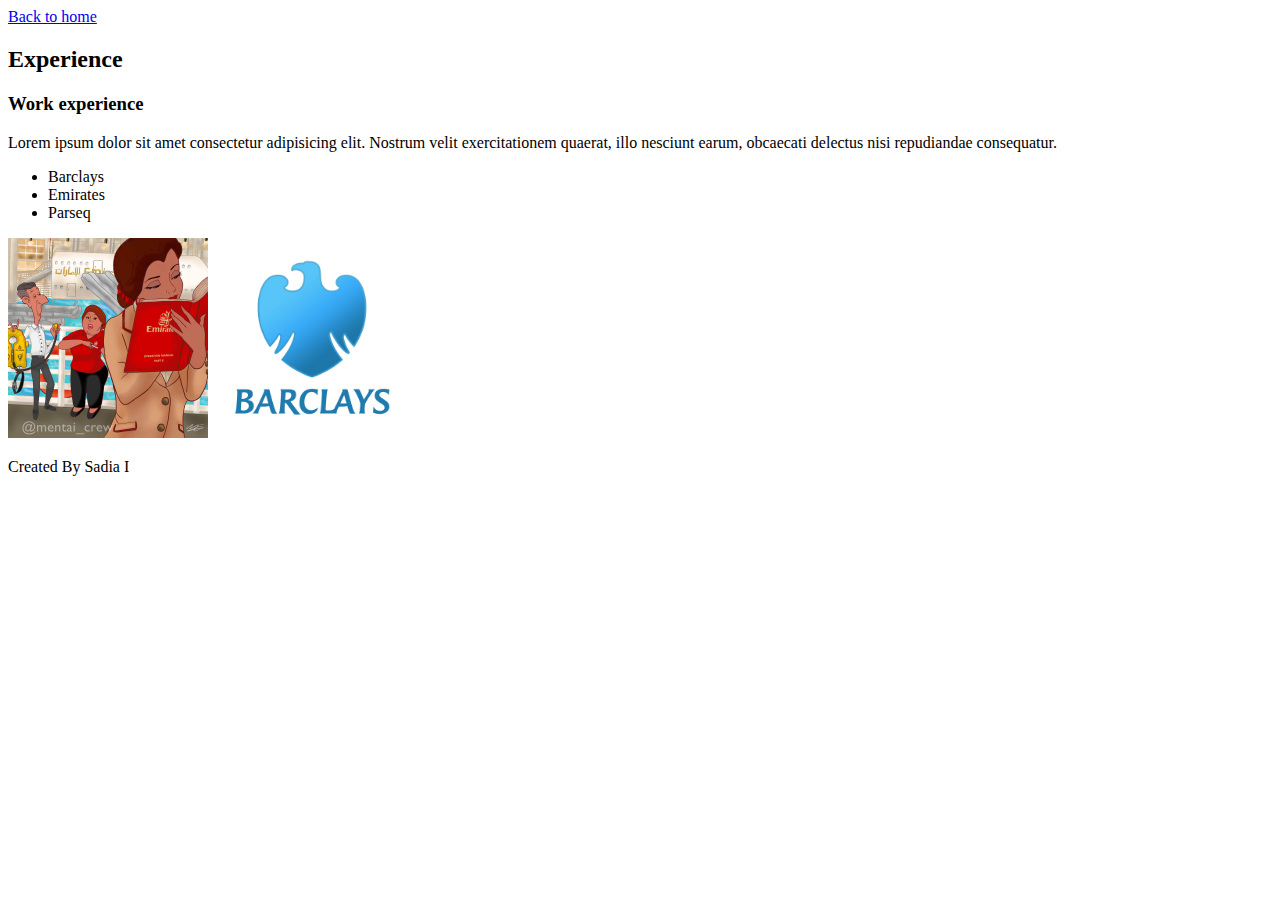
==== experience.html @ d1986200 "updates done by sadia" ====
<!DOCTYPE html>
<html lang="en">
  <head>
    <title>Experience</title>
  </head>
  <body>
    <main>
    <a href="index.html">Back to home</a>
      <aside aria-label="left content side bar">
        <h2>Experience</h2>
      </aside>
      <section aria-label="main content">
        <h3>Work experience</h3>
        <p>
            Lorem ipsum dolor sit amet consectetur adipisicing elit. Nostrum velit
            exercitationem quaerat, illo nesciunt earum, obcaecati delectus nisi
            repudiandae consequatur.
        </p>
        <ul>
            <li>Barclays</li>
            <li>Emirates</li>
            <li>Parseq</li>
          </ul> 
      </section>
      <aside aria-label="left content side bar">
        <img id="image3" src="pictures/emiratesani.jpg" alt="Cartoon picture of princess belle as a flight attendant reading a user manual" width="200" height="200" />
        <img id="image4" src="pictures/barclayslogo.png" alt="Logo of barclays bankg eagle in blue" width="200" height="200" />
    </aside>
    </main>
    <footer>
      <p>Created By Sadia I</p>
    </footer>
  </body>
</html>
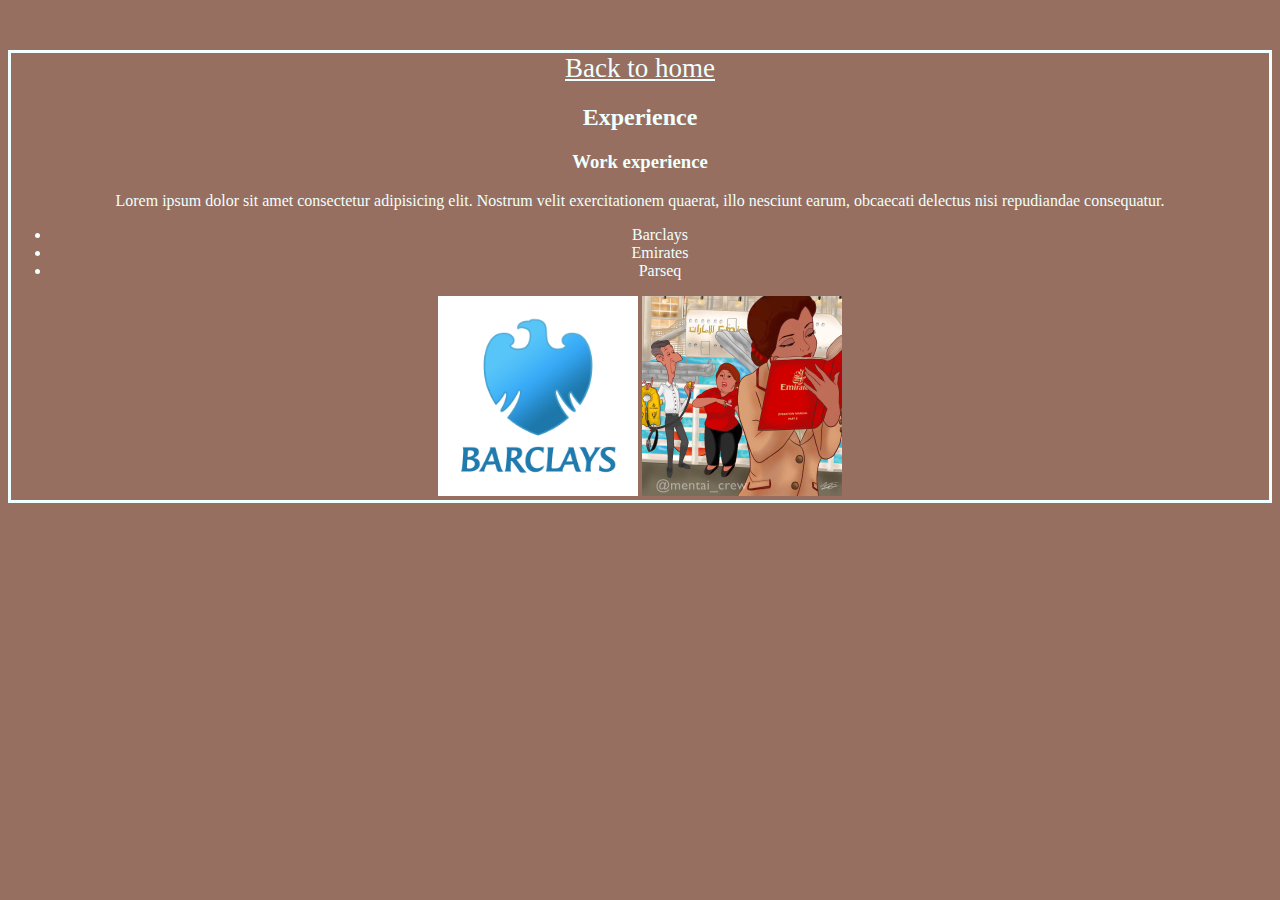
==== commit def1dacf: "updates done by me" ====
--- a/experience.html
+++ b/experience.html
@@ -1,34 +1,25 @@
 <!DOCTYPE html>
 <html lang="en">
   <head>
+    <a href="index.html">Back to home</a>
+    <link rel="stylesheet" href="style.css" />
     <title>Experience</title>
   </head>
-  <body>
+  <body id="experience1">
     <main>
-    <a href="index.html">Back to home</a>
-      <aside aria-label="left content side bar">
         <h2>Experience</h2>
-      </aside>
-      <section aria-label="main content">
         <h3>Work experience</h3>
-        <p>
-            Lorem ipsum dolor sit amet consectetur adipisicing elit. Nostrum velit
+        <p>Lorem ipsum dolor sit amet consectetur adipisicing elit. Nostrum velit
             exercitationem quaerat, illo nesciunt earum, obcaecati delectus nisi
-            repudiandae consequatur.
-        </p>
+            repudiandae consequatur.</p>
         <ul>
             <li>Barclays</li>
             <li>Emirates</li>
             <li>Parseq</li>
           </ul> 
       </section>
-      <aside aria-label="left content side bar">
-        <img id="image3" src="pictures/emiratesani.jpg" alt="Cartoon picture of princess belle as a flight attendant reading a user manual" width="200" height="200" />
-        <img id="image4" src="pictures/barclayslogo.png" alt="Logo of barclays bankg eagle in blue" width="200" height="200" />
-    </aside>
+      <img id="image4" src="pictures/barclayslogo.png" alt="Logo of barclays bankg eagle in blue" width="200" height="200" />
+      <img id="image3" src="pictures/emiratesani.jpg" alt="Cartoon picture of princess belle as a flight attendant reading a user manual" width="200" height="200" />
     </main>
-    <footer>
-      <p>Created By Sadia I</p>
-    </footer>
   </body>
 </html>--- a/style.css
+++ b/style.css
@@ -0,0 +1,49 @@
+* {
+    font-family: papyrus;
+}
+header ul,
+h1 {
+    display: flex;
+    flex-direction: row;
+    justify-content: space-evenly;
+}
+body {
+    color: azure;
+    background-color:rgb(150, 111, 96);
+    text-align: center;
+    margin-top: 30px;
+}
+a {
+    color: azure;
+    font-size: 27px;
+}
+#paraint {
+    display: flex;
+    flex-direction: center;
+}
+#prof1 {
+    float: left;
+    width: 50%;
+    scroll-margin-right: 70px;
+    padding-right: 15px;
+}
+main content {
+    font-size: 50px;
+}
+#experience1 {
+    border: solid azure;
+    margin-top: 50px;
+}
+#image1 {
+    margin-top: 50px;
+    box-shadow: 5px 5px 9px rgb(178, 71, 41);
+    display: flex;
+    align-items: flex-start;
+}
+footer {
+    position: fixed; 
+    bottom: 0;
+    left: 0;
+    right: 0;
+    height: 50px;
+}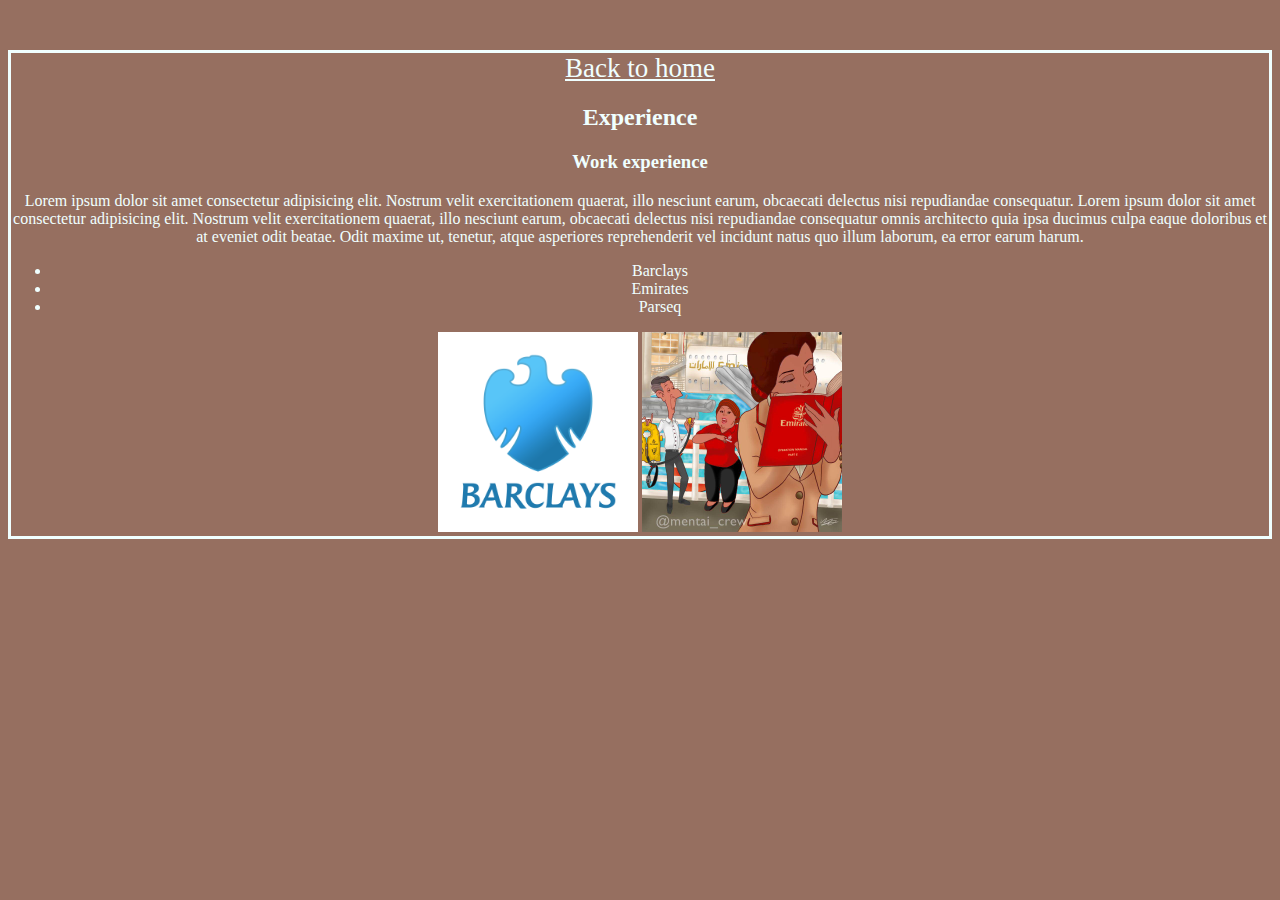
==== commit d5b1a8aa: "updates second last" ====
--- a/experience.html
+++ b/experience.html
@@ -11,7 +11,12 @@
         <h3>Work experience</h3>
         <p>Lorem ipsum dolor sit amet consectetur adipisicing elit. Nostrum velit
             exercitationem quaerat, illo nesciunt earum, obcaecati delectus nisi
-            repudiandae consequatur.</p>
+            repudiandae consequatur. Lorem ipsum dolor sit amet consectetur adipisicing elit. Nostrum velit
+            exercitationem quaerat, illo nesciunt earum, obcaecati delectus nisi
+            repudiandae consequatur omnis architecto quia ipsa ducimus culpa eaque
+            doloribus et at eveniet odit beatae. Odit maxime ut, tenetur, atque
+            asperiores reprehenderit vel incidunt natus quo illum laborum, ea error
+            earum harum.</p>
         <ul>
             <li>Barclays</li>
             <li>Emirates</li>
--- a/style.css
+++ b/style.css
@@ -17,9 +17,9 @@
     color: azure;
     font-size: 27px;
 }
-#paraint {
+#para {
     display: flex;
-    flex-direction: center;
+    text-overflow: clip;
 }
 #prof1 {
     float: left;
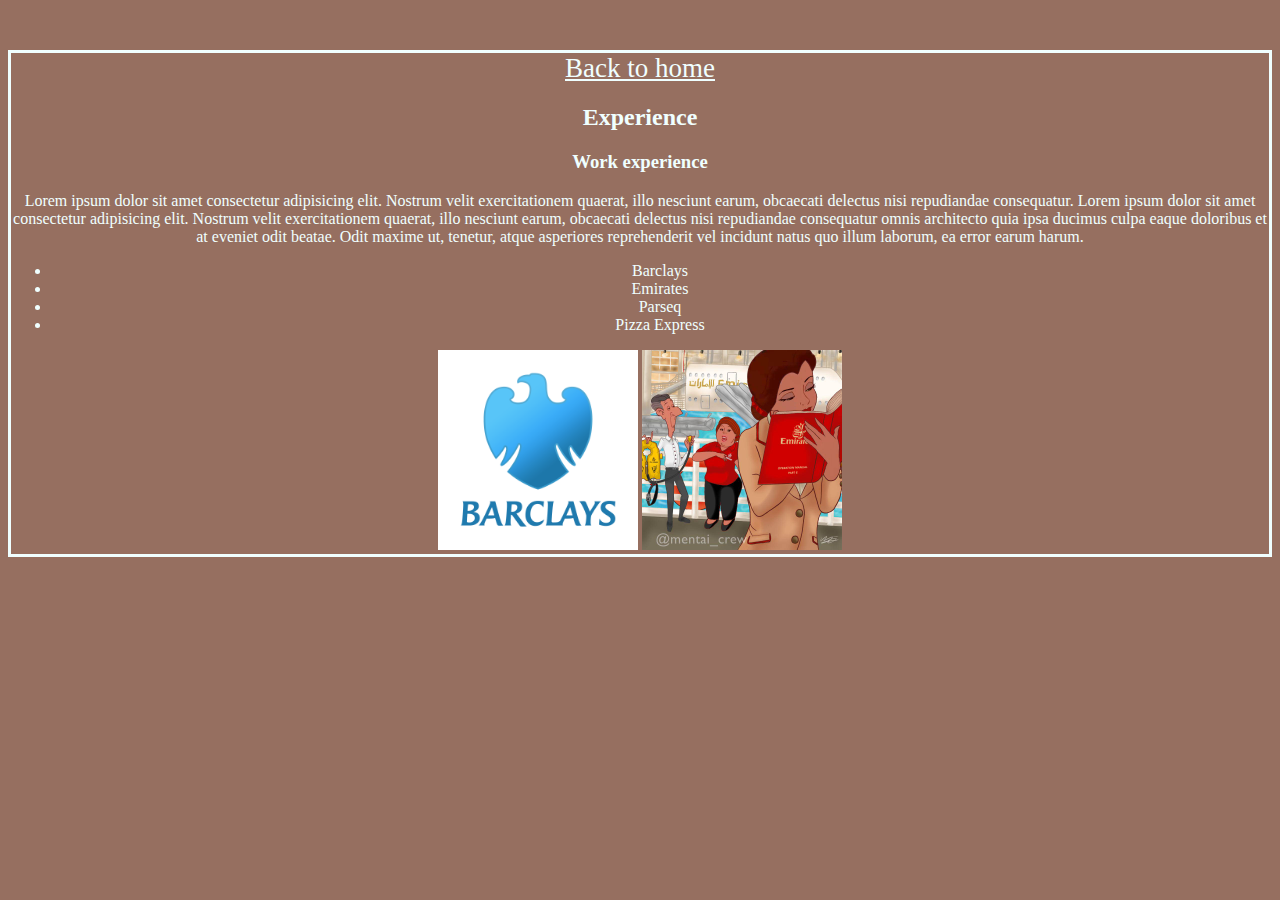
==== commit d6a4e209: "final changes" ====
--- a/experience.html
+++ b/experience.html
@@ -1,5 +1,5 @@
 <!DOCTYPE html>
-<html lang="en">
+<html>
   <head>
     <a href="index.html">Back to home</a>
     <link rel="stylesheet" href="style.css" />
@@ -18,10 +18,11 @@
             asperiores reprehenderit vel incidunt natus quo illum laborum, ea error
             earum harum.</p>
         <ul>
-            <li>Barclays</li>
-            <li>Emirates</li>
-            <li>Parseq</li>
-          </ul> 
+          <li>Barclays</li>
+          <li>Emirates</li>
+          <li>Parseq</li>
+          <li>Pizza Express</li>
+        </ul> 
       </section>
       <img id="image4" src="pictures/barclayslogo.png" alt="Logo of barclays bankg eagle in blue" width="200" height="200" />
       <img id="image3" src="pictures/emiratesani.jpg" alt="Cartoon picture of princess belle as a flight attendant reading a user manual" width="200" height="200" />
--- a/style.css
+++ b/style.css
@@ -46,4 +46,10 @@
     left: 0;
     right: 0;
     height: 50px;
+}
+@media screen and (max-width: 500px){
+    main {
+        height: 240vh;
+        width: 100%
+    }
 }